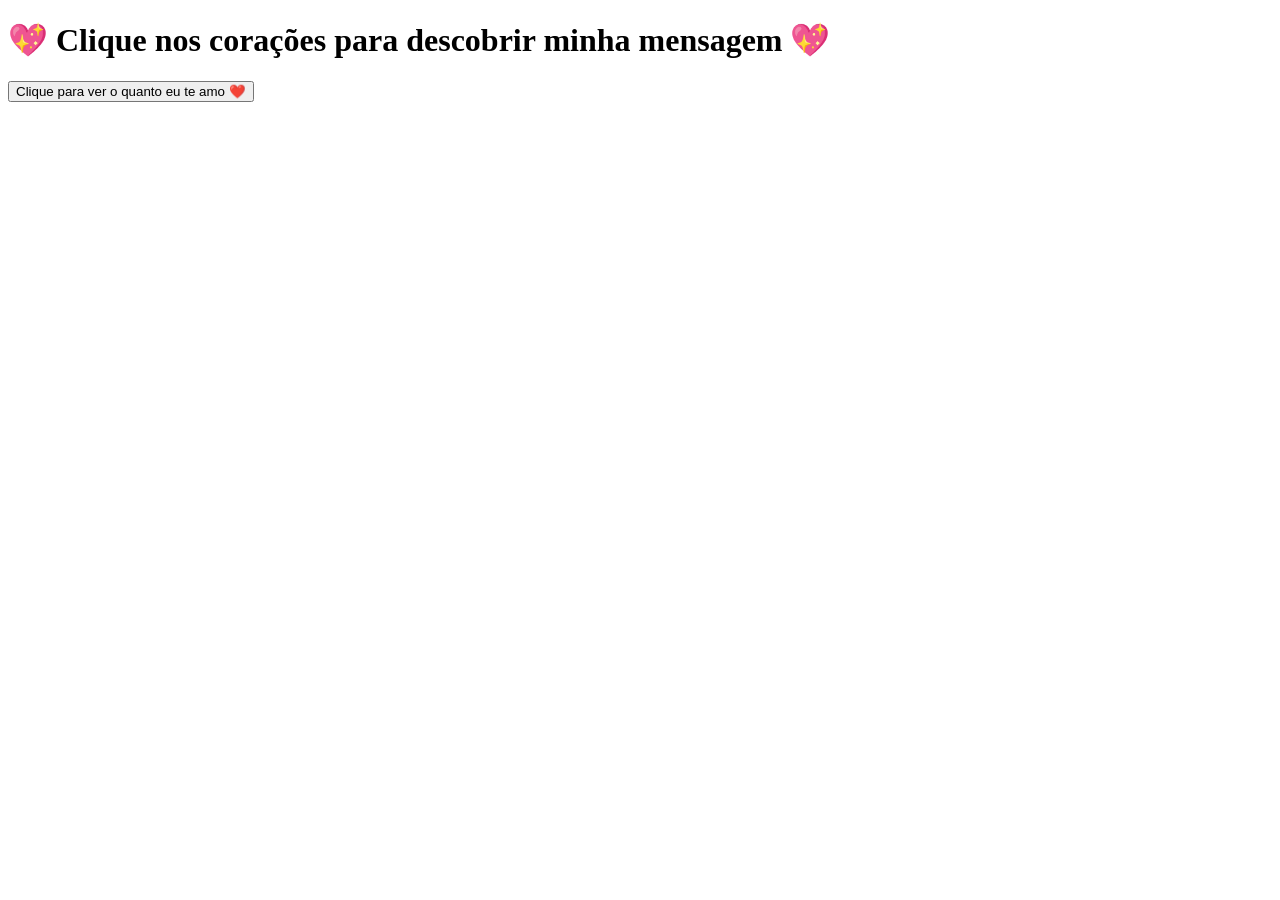
==== index.html @ 24eef670 "puzzle" ====
<!DOCTYPE html>
<html lang="pt-BR">
<head>
<meta charset="UTF-8">
<meta name="viewport" content="width=device-width, initial-scale=1.0">
<title>Puzzle do Amor 💖</title>
<link rel="stylesheet" href="nega.css">
</head>
<body>

<!-- TÍTULO -->
<div class="header">
    <h1>💖 Clique nos corações para descobrir minha mensagem 💖</h1>
    </div>

    <!-- CONTEÚDO DO PUZZLE -->
    <div id="puzzleContainer">
        <!-- Corações -->
            <div class="heart" data-word="Você"></div>
                <div class="heart" data-word="é"></div>
                    <div class="heart" data-word="a definição"></div>
                        <div class="heart" data-word="de beleza,"></div>
                            <div class="heart" data-word="não apenas"></div>
                                <div class="heart" data-word="por fora,"></div>
                                    <div class="heart" data-word="mas principalmente"></div>
                                        <div class="heart" data-word="por dentro."></div>
                                            <div class="heart" data-word="Seu sorriso ilumina meus dias,"></div>
                                                <div class="heart" data-word="sua voz acalma meu coração"></div>
                                                    <div class="heart" data-word="e sua presença transforma tudo ao meu redor."></div>
                                                    </div>

                                                    <!-- MENSAGEM REVELADA -->
                                                    <div id="messageContainer">
                                                        <p id="revealedMessage"></p>
                                                            <!-- CONTADOR DE TEMPO -->
                                                                <p id="timeTogether"></p>

                                                                    <button id="loveBtn">Clique para ver o quanto eu te amo ❤️</button>
                                                                        <div id="loveMessage" class="hidden-message"></div>
                                                                        </div>

                                                                        <script src="preta.js"></script>
                                                                        </body>
                                                                        </html>
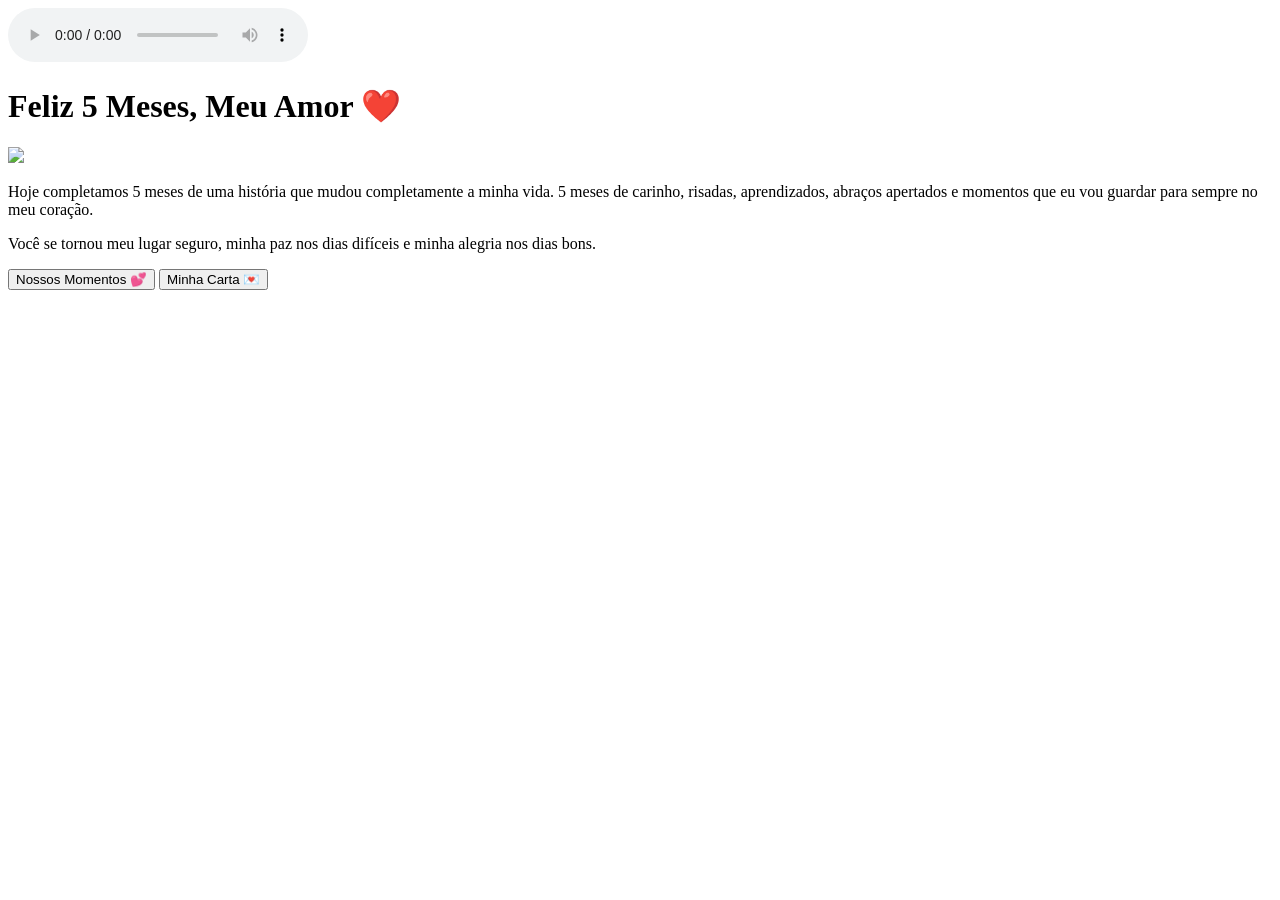
==== commit 16ec9eaa: "Atualizar o index.html" ====
--- a/index.html
+++ b/index.html
@@ -1,44 +1,35 @@
 <!DOCTYPE html>
-<html lang="pt-BR">
+<html lang="pt-br">
 <head>
-<meta charset="UTF-8">
-<meta name="viewport" content="width=device-width, initial-scale=1.0">
-<title>Puzzle do Amor 💖</title>
-<link rel="stylesheet" href="nega.css">
+    <meta charset="UTF-8">
+    <title>Feliz 5 Meses ❤️</title>
+    <link rel="stylesheet" href="style.css">
 </head>
 <body>
 
-<!-- TÍTULO -->
-<div class="header">
-    <h1>💖 Clique nos corações para descobrir minha mensagem 💖</h1>
+<audio id="musica" src="minhanamorada.mp3" loop controls></audio>
+    <div class="hearts"></div>
+
+    <div class="container">
+        <h1>Feliz 5 Meses, Meu Amor ❤️</h1>
+
+        <img src="20251017_113930.jpg" class="foto">
+
+        <p>
+            Hoje completamos 5 meses de uma história que mudou completamente a minha vida.
+            5 meses de carinho, risadas, aprendizados, abraços apertados e momentos
+            que eu vou guardar para sempre no meu coração.
+        </p>
+
+        <p>
+            Você se tornou meu lugar seguro, minha paz nos dias difíceis
+            e minha alegria nos dias bons.
+        </p>
+
+        <button onclick="irParaMomentos()">Nossos Momentos 💕</button>
+        <button onclick="irParaCarta()">Minha Carta 💌</button>
     </div>
 
-    <!-- CONTEÚDO DO PUZZLE -->
-    <div id="puzzleContainer">
-        <!-- Corações -->
-            <div class="heart" data-word="Você"></div>
-                <div class="heart" data-word="é"></div>
-                    <div class="heart" data-word="a definição"></div>
-                        <div class="heart" data-word="de beleza,"></div>
-                            <div class="heart" data-word="não apenas"></div>
-                                <div class="heart" data-word="por fora,"></div>
-                                    <div class="heart" data-word="mas principalmente"></div>
-                                        <div class="heart" data-word="por dentro."></div>
-                                            <div class="heart" data-word="Seu sorriso ilumina meus dias,"></div>
-                                                <div class="heart" data-word="sua voz acalma meu coração"></div>
-                                                    <div class="heart" data-word="e sua presença transforma tudo ao meu redor."></div>
-                                                    </div>
-
-                                                    <!-- MENSAGEM REVELADA -->
-                                                    <div id="messageContainer">
-                                                        <p id="revealedMessage"></p>
-                                                            <!-- CONTADOR DE TEMPO -->
-                                                                <p id="timeTogether"></p>
-
-                                                                    <button id="loveBtn">Clique para ver o quanto eu te amo ❤️</button>
-                                                                        <div id="loveMessage" class="hidden-message"></div>
-                                                                        </div>
-
-                                                                        <script src="preta.js"></script>
-                                                                        </body>
-                                                                        </html>+<script src="script.js"></script>
+</body>
+</html>
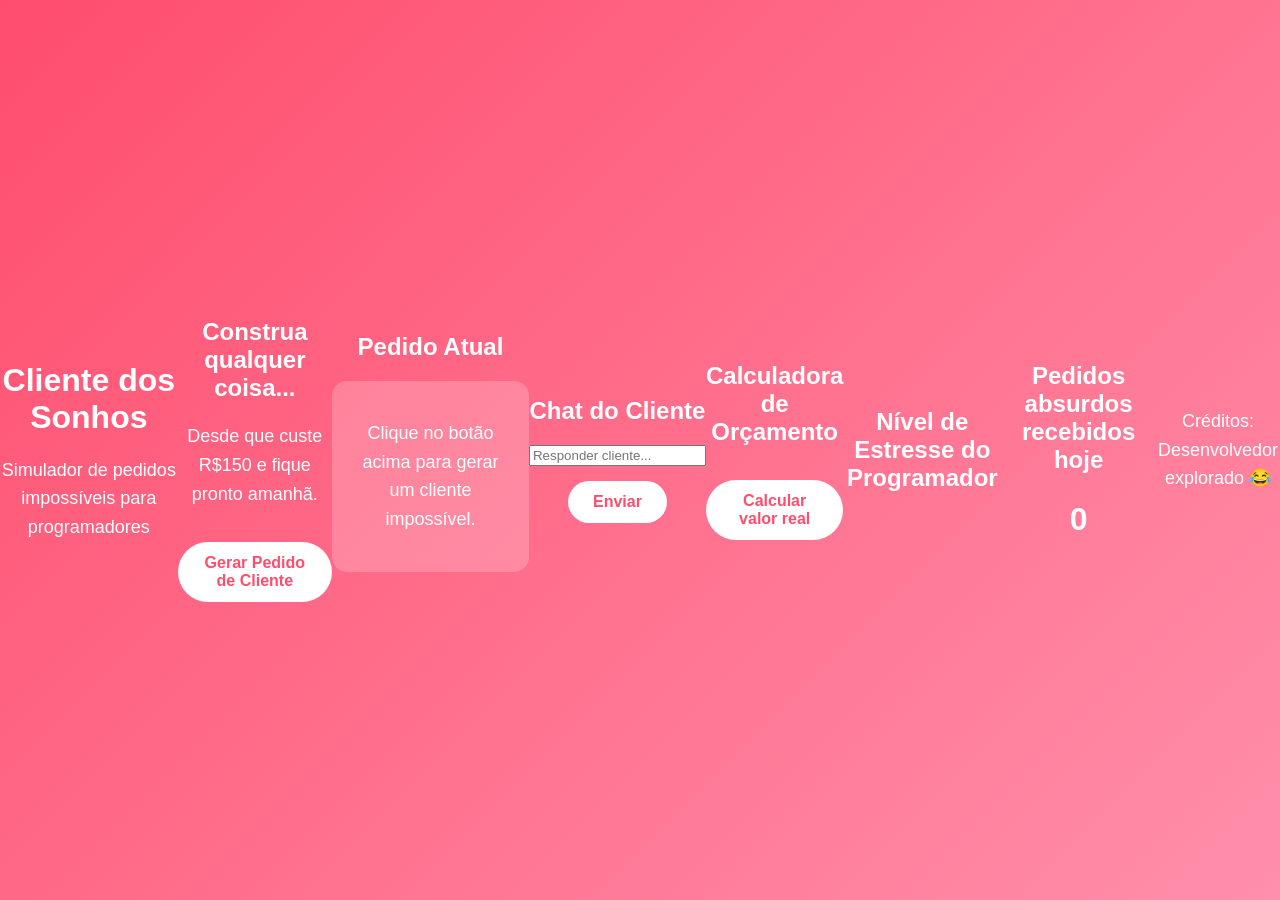
==== commit a7c71f52: "Atualizar o index.html" ====
--- a/index.html
+++ b/index.html
@@ -1,35 +1,105 @@
 <!DOCTYPE html>
 <html lang="pt-br">
+
 <head>
-    <meta charset="UTF-8">
-    <title>Feliz 5 Meses ❤️</title>
-    <link rel="stylesheet" href="style.css">
+
+<meta charset="UTF-8">
+<meta name="viewport" content="width=device-width, initial-scale=1.0">
+
+<title>Cliente dos Sonhos</title>
+
+<link rel="stylesheet" href="style.css">
+
+<link href="https://fonts.googleapis.com/css2?family=Poppins:wght@300;400;600;700&display=swap" rel="stylesheet">
+
 </head>
+
 <body>
 
-<audio id="musica" src="minhanamorada.mp3" loop controls></audio>
-    <div class="hearts"></div>
+<header>
 
-    <div class="container">
-        <h1>Feliz 5 Meses, Meu Amor ❤️</h1>
+<h1>Cliente dos Sonhos</h1>
 
-        <img src="20251017_113930.jpg" class="foto">
+<p>Simulador de pedidos impossíveis para programadores</p>
 
-        <p>
-            Hoje completamos 5 meses de uma história que mudou completamente a minha vida.
-            5 meses de carinho, risadas, aprendizados, abraços apertados e momentos
-            que eu vou guardar para sempre no meu coração.
-        </p>
+</header>
 
-        <p>
-            Você se tornou meu lugar seguro, minha paz nos dias difíceis
-            e minha alegria nos dias bons.
-        </p>
+<section class="hero">
 
-        <button onclick="irParaMomentos()">Nossos Momentos 💕</button>
-        <button onclick="irParaCarta()">Minha Carta 💌</button>
-    </div>
+<h2>Construa qualquer coisa...</h2>
+
+<p>Desde que custe R$150 e fique pronto amanhã.</p>
+
+<button onclick="gerarPedido()">Gerar Pedido de Cliente</button>
+
+</section>
+
+<section class="pedido">
+
+<h2>Pedido Atual</h2>
+
+<div class="card">
+
+<p id="pedidoTexto">
+
+Clique no botão acima para gerar um cliente impossível.
+
+</p>
+
+</div>
+
+</section>
+
+<section class="chat">
+
+<h2>Chat do Cliente</h2>
+
+<div class="chatbox" id="chatbox"></div>
+
+<input id="mensagem" placeholder="Responder cliente...">
+
+<button onclick="responder()">Enviar</button>
+
+</section>
+
+<section class="orcamento">
+
+<h2>Calculadora de Orçamento</h2>
+
+<button onclick="calcular()">Calcular valor real</button>
+
+<p id="valor"></p>
+
+</section>
+
+<section class="stress">
+
+<h2>Nível de Estresse do Programador</h2>
+
+<div class="barra">
+
+<div id="stressBar"></div>
+
+</div>
+
+</section>
+
+<section class="contador">
+
+<h2>Pedidos absurdos recebidos hoje</h2>
+
+<h1 id="contador">0</h1>
+
+</section>
+
+<footer>
+
+<p>Créditos: Desenvolvedor explorado 😂</p>
+
+</footer>
 
 <script src="script.js"></script>
+
 </body>
+
 </html>
--- a/style.css
+++ b/style.css
@@ -0,0 +1,89 @@
+body {
+    margin: 0;
+    padding: 0;
+    font-family: 'Segoe UI', sans-serif;
+    background: linear-gradient(135deg, #ff4d6d, #ff8fab);
+    display: flex;
+    justify-content: center;
+    align-items: center;
+    min-height: 100vh;
+    text-align: center;
+    color: white;
+    overflow-x: hidden;
+}
+
+.container {
+    background: rgba(0, 0, 0, 0.4);
+    padding: 40px;
+    border-radius: 20px;
+    width: 90%;
+    max-width: 600px;
+    backdrop-filter: blur(10px);
+}
+
+h1 {
+    font-size: 32px;
+    margin-bottom: 20px;
+}
+
+p {
+    font-size: 18px;
+    line-height: 1.6;
+}
+
+.card {
+    background: rgba(255,255,255,0.2);
+    padding: 20px;
+    margin: 15px 0;
+    border-radius: 15px;
+}
+
+button {
+    margin-top: 15px;
+    padding: 12px 25px;
+    border: none;
+    border-radius: 30px;
+    cursor: pointer;
+    background-color: white;
+    color: #ff4d6d;
+    font-weight: bold;
+    font-size: 16px;
+    transition: 0.3s;
+}
+
+button:hover {
+    background-color: #ffe3ec;
+    transform: scale(1.05);
+}
+
+.foto {
+    width: 200px;
+    border-radius: 20px;
+    margin: 20px 0;
+    box-shadow: 0 0 20px rgba(255,255,255,0.6);
+}
+
+/* Corações */
+.hearts span {
+    position: fixed;
+    bottom: -10px;
+    font-size: 20px;
+    animation: subir 10s linear infinite;
+}
+
+@keyframes subir {
+    0% { transform: translateY(0); opacity: 1; }
+    100% { transform: translateY(-100vh); opacity: 0; }
+}
+
+/* Animação dos cards */
+.card {
+    opacity: 0;
+    transform: translateY(30px);
+    transition: all 0.8s ease;
+}
+
+.card.mostrar {
+    opacity: 1;
+    transform: translateY(0);
+}
